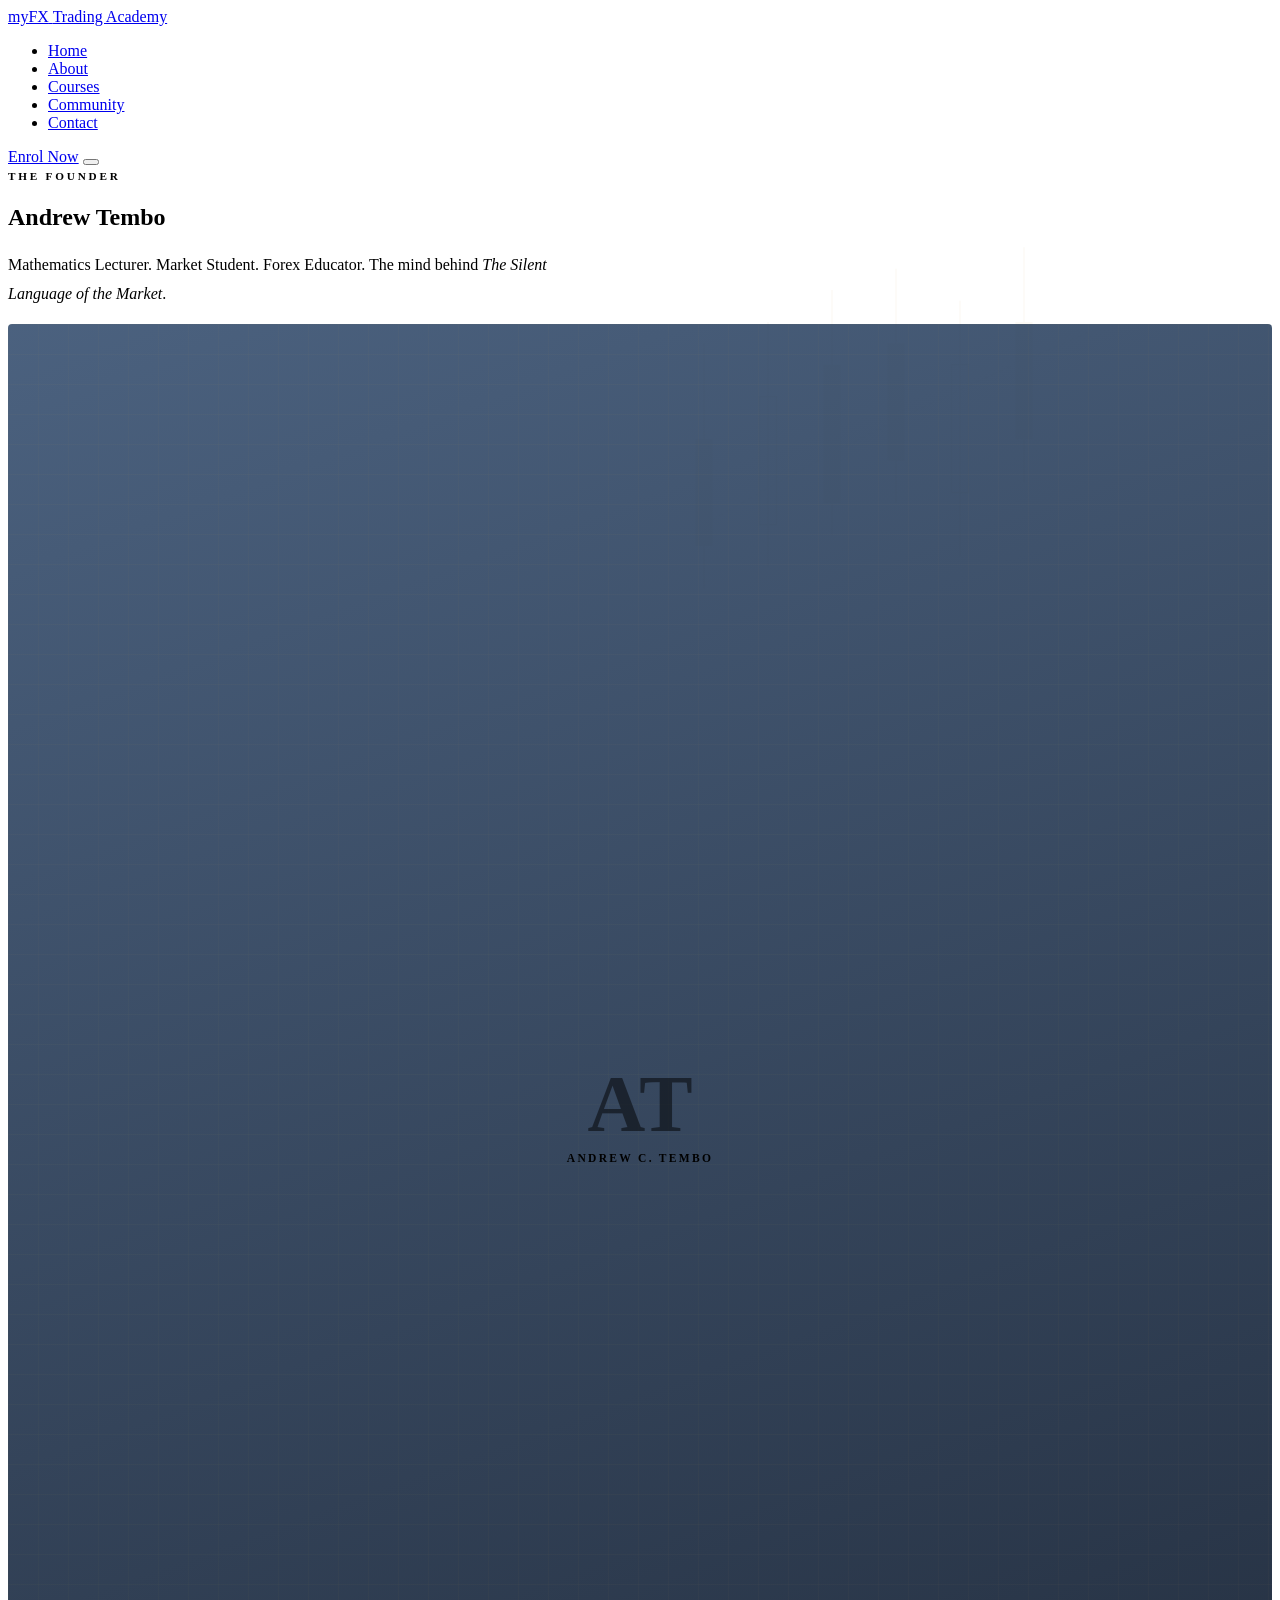
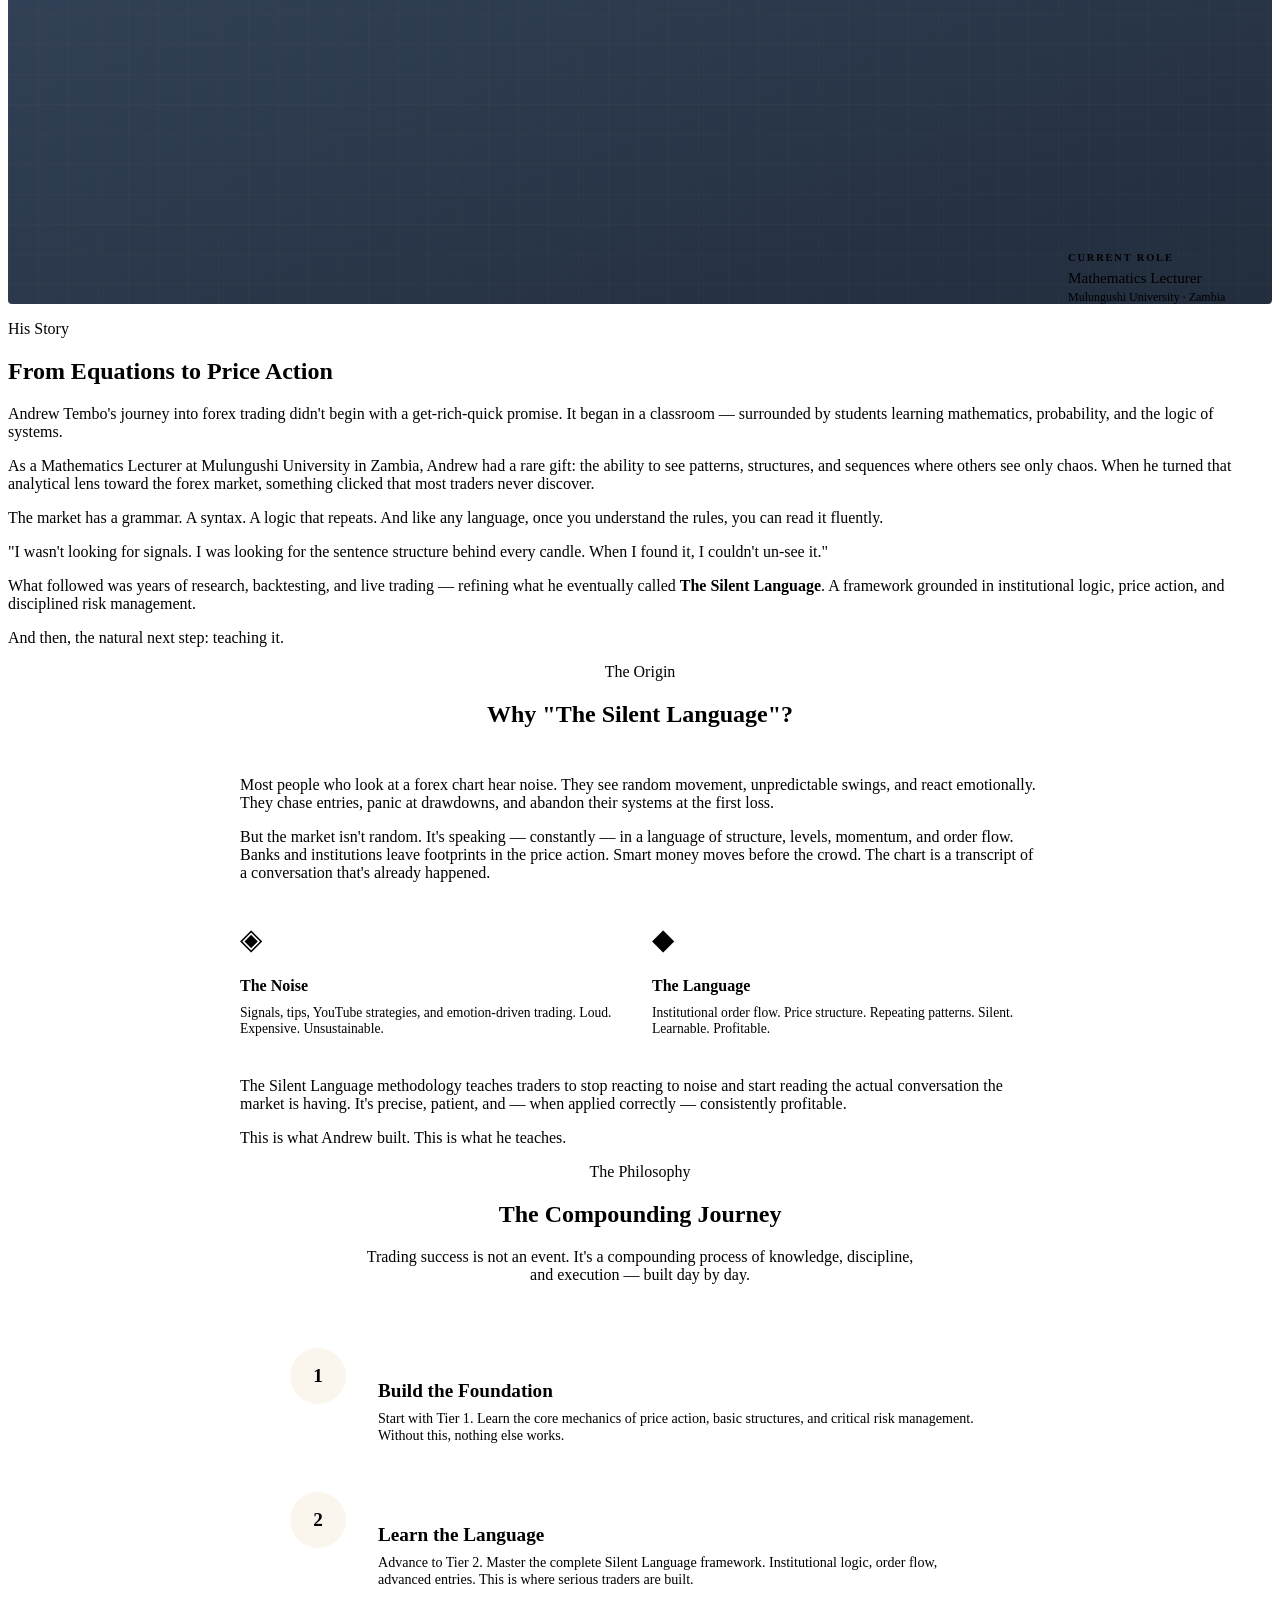
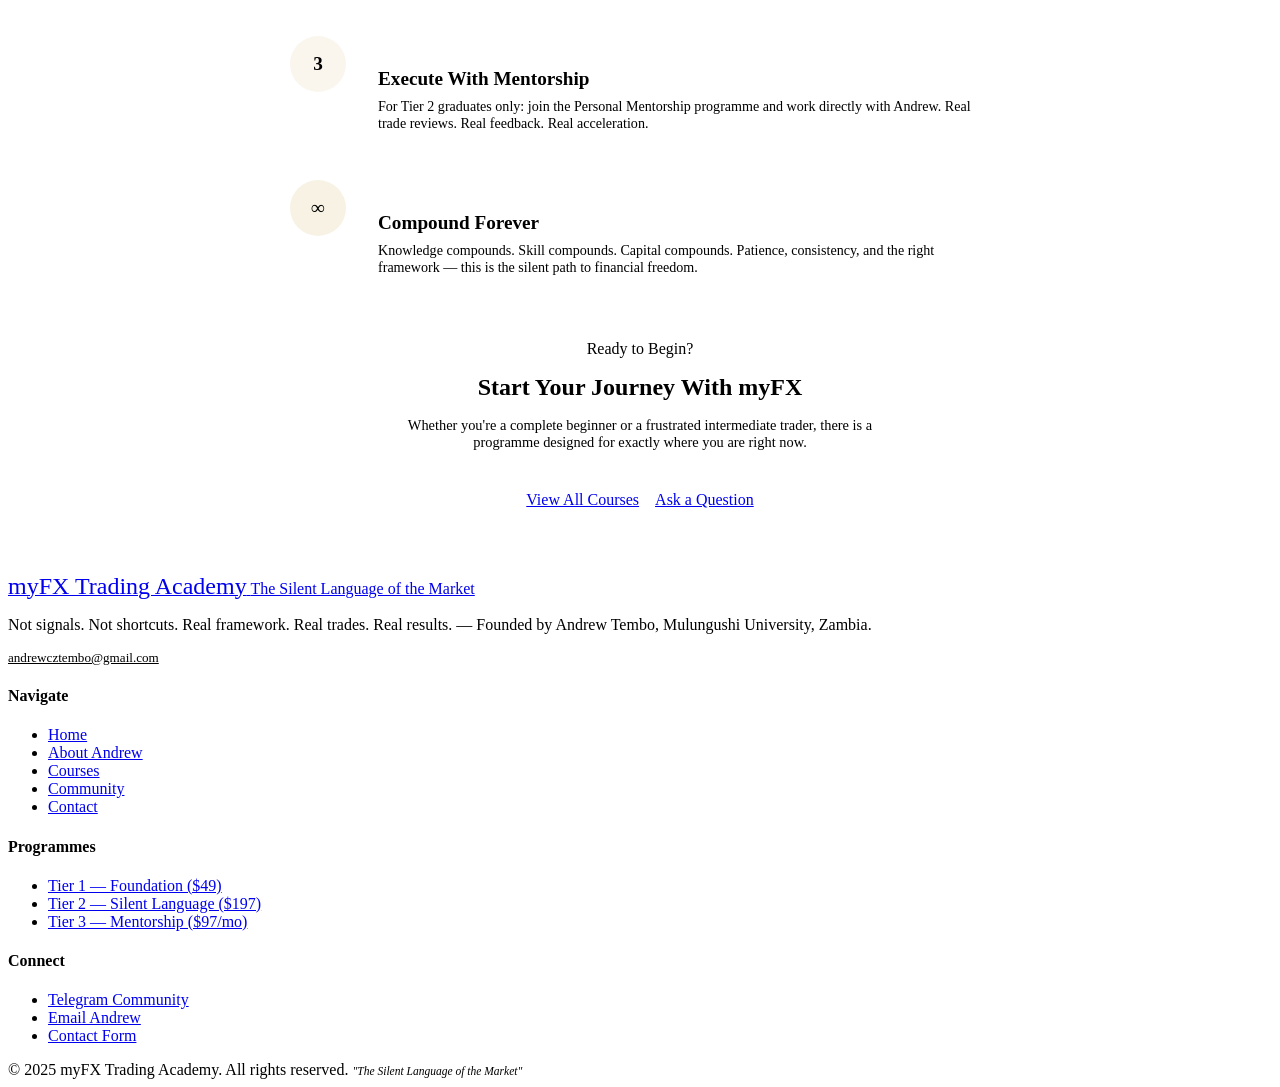
==== about.html @ 21210905 "Add files via upload" ====
<!DOCTYPE html>
<html lang="en">
<head>
  <meta charset="UTF-8" />
  <meta name="viewport" content="width=device-width, initial-scale=1.0" />
  <title>About Andrew Tembo — myFX Trading Academy</title>
  <meta name="description" content="Meet Andrew Tembo, Mathematics Lecturer at Mulungushi University and founder of myFX Trading Academy. The story behind The Silent Language." />
  <link rel="stylesheet" href="css/style.css" />
  <link rel="icon" href="data:image/svg+xml,<svg xmlns='http://www.w3.org/2000/svg' viewBox='0 0 32 32'><rect width='32' height='32' fill='%230A1628'/><text y='24' font-size='20' fill='%23C9A84C'>₣</text></svg>" />
</head>
<body>

<!-- ====== NAV ====== -->
<nav class="nav" aria-label="Main navigation">
  <div class="container">
    <div class="nav-inner">
      <a href="index.html" class="nav-logo">
        <span class="nav-logo-main">myFX</span>
        <span class="nav-logo-sub">Trading Academy</span>
      </a>
      <ul class="nav-links" role="list">
        <li><a href="index.html">Home</a></li>
        <li><a href="about.html" class="active">About</a></li>
        <li><a href="courses.html">Courses</a></li>
        <li><a href="community.html">Community</a></li>
        <li><a href="contact.html">Contact</a></li>
      </ul>
      <a href="courses.html" class="btn btn-primary nav-cta">Enrol Now</a>
      <button class="hamburger" aria-label="Toggle menu"><span></span><span></span><span></span></button>
    </div>
  </div>
</nav>

<!-- ====== PAGE HERO ====== -->
<section class="page-hero">
  <div class="page-hero-bg"></div>
  <div class="page-hero-grid"></div>
  <svg style="position:absolute;right:0;bottom:0;width:50%;height:100%;opacity:0.05;" viewBox="0 0 600 500" aria-hidden="true">
    <g stroke="#C9A84C" stroke-width="1.2" fill="none">
      <line x1="60" y1="380" x2="60" y2="150"/><rect x="52" y="240" width="16" height="100" fill="#C9A84C" stroke="none"/>
      <line x1="120" y1="360" x2="120" y2="130"/><rect x="112" y="200" width="16" height="120" fill="none" stroke="#C9A84C"/>
      <line x1="180" y1="330" x2="180" y2="100"/><rect x="172" y="170" width="16" height="130" fill="#C9A84C" stroke="none"/>
      <line x1="240" y1="300" x2="240" y2="80"/><rect x="232" y="150" width="16" height="110" fill="#C9A84C" stroke="none"/>
      <line x1="300" y1="350" x2="300" y2="110"/><rect x="292" y="170" width="16" height="120" fill="none" stroke="#C9A84C"/>
      <line x1="360" y1="280" x2="360" y2="60"/><rect x="352" y="130" width="16" height="110" fill="#C9A84C" stroke="none"/>
      <path d="M 60 320 C 180 250, 280 200, 420 140" stroke="rgba(201,168,76,0.5)" stroke-width="1" stroke-dasharray="4,4"/>
    </g>
  </svg>
  <div class="container">
    <div class="page-hero-content">
      <div class="hero-eyebrow" style="margin-bottom:1rem;">
        <div class="hero-eyebrow-line"></div>
        <span style="font-size:0.7rem; font-weight:700; letter-spacing:0.25em; text-transform:uppercase; color:var(--gold);">The Founder</span>
      </div>
      <h1>Andrew <span class="gold italic">Tembo</span></h1>
      <p style="max-width:580px; font-size:1rem; color:var(--text-soft); margin-top:1rem; line-height:1.8;">Mathematics Lecturer. Market Student. Forex Educator. The mind behind <em>The Silent Language of the Market</em>.</p>
    </div>
  </div>
</section>

<!-- ====== STORY SECTION ====== -->
<section class="section">
  <div class="container">
    <div class="grid-2" style="gap:5rem; align-items:start;">
      <!-- Left: Portrait placeholder + credentials -->
      <div class="reveal">
        <div style="position:relative;">
          <!-- Stylized portrait placeholder -->
          <div style="
            width:100%;
            aspect-ratio:4/5;
            background: linear-gradient(160deg, rgba(30,58,95,0.8) 0%, rgba(10,22,40,0.9) 100%);
            border: 1px solid var(--border);
            border-radius: 4px;
            display: flex;
            flex-direction: column;
            align-items: center;
            justify-content: center;
            position: relative;
            overflow: hidden;
          ">
            <!-- Decorative grid inside -->
            <div style="position:absolute;inset:0;background-image:linear-gradient(rgba(201,168,76,0.03) 1px,transparent 1px),linear-gradient(90deg,rgba(201,168,76,0.03) 1px,transparent 1px);background-size:30px 30px;"></div>
            <!-- Gold corner accents -->
            <div style="position:absolute;top:16px;left:16px;width:30px;height:30px;border-top:2px solid var(--gold);border-left:2px solid var(--gold);"></div>
            <div style="position:absolute;top:16px;right:16px;width:30px;height:30px;border-top:2px solid var(--gold);border-right:2px solid var(--gold);"></div>
            <div style="position:absolute;bottom:16px;left:16px;width:30px;height:30px;border-bottom:2px solid var(--gold);border-left:2px solid var(--gold);"></div>
            <div style="position:absolute;bottom:16px;right:16px;width:30px;height:30px;border-bottom:2px solid var(--gold);border-right:2px solid var(--gold);"></div>
            <!-- Initials -->
            <div style="position:relative;z-index:1;text-align:center;">
              <div style="font-family:'Playfair Display',serif;font-size:5rem;font-weight:700;color:var(--gold);opacity:0.5;line-height:1;">AT</div>
              <div style="font-size:0.72rem;font-weight:700;letter-spacing:0.2em;text-transform:uppercase;color:var(--text-muted);margin-top:0.5rem;">Andrew C. Tembo</div>
            </div>
          </div>

          <!-- Credential badges -->
          <div class="card" style="position:absolute; bottom:-20px; right:-20px; padding:1.2rem 1.5rem; z-index:3; min-width:200px;">
            <div style="font-size:0.65rem;font-weight:700;letter-spacing:0.18em;text-transform:uppercase;color:var(--gold);margin-bottom:0.4rem;">Current Role</div>
            <div style="font-family:'Playfair Display',serif;font-size:0.95rem;">Mathematics Lecturer</div>
            <div style="font-size:0.75rem;color:var(--text-muted);margin-top:0.2rem;">Mulungushi University · Zambia</div>
          </div>
        </div>
      </div>

      <!-- Right: Story -->
      <div style="padding-top:1rem;" class="reveal">
        <span class="section-label">His Story</span>
        <h2>From Equations to <span class="gold italic">Price Action</span></h2>
        <div class="gold-line"></div>

        <p>Andrew Tembo's journey into forex trading didn't begin with a get-rich-quick promise. It began in a classroom — surrounded by students learning mathematics, probability, and the logic of systems.</p>

        <p>As a Mathematics Lecturer at Mulungushi University in Zambia, Andrew had a rare gift: the ability to see patterns, structures, and sequences where others see only chaos. When he turned that analytical lens toward the forex market, something clicked that most traders never discover.</p>

        <p>The market has a grammar. A syntax. A logic that repeats. And like any language, once you understand the rules, you can read it fluently.</p>

        <div class="quote-block">
          <p>"I wasn't looking for signals. I was looking for the sentence structure behind every candle. When I found it, I couldn't un-see it."</p>
        </div>

        <p>What followed was years of research, backtesting, and live trading — refining what he eventually called <strong style="color:var(--white);">The Silent Language</strong>. A framework grounded in institutional logic, price action, and disciplined risk management.</p>

        <p>And then, the natural next step: teaching it.</p>
      </div>
    </div>
  </div>
</section>

<!-- ====== SILENT LANGUAGE ORIGIN ====== -->
<section class="section section-alt">
  <div class="container">
    <div style="max-width:800px; margin:0 auto;" class="reveal">
      <div style="text-align:center; margin-bottom:3rem;">
        <span class="section-label">The Origin</span>
        <h2>Why <span class="gold italic">"The Silent Language"</span>?</h2>
        <div class="gold-line center"></div>
      </div>

      <p>Most people who look at a forex chart hear noise. They see random movement, unpredictable swings, and react emotionally. They chase entries, panic at drawdowns, and abandon their systems at the first loss.</p>

      <p>But the market isn't random. It's speaking — constantly — in a language of structure, levels, momentum, and order flow. Banks and institutions leave footprints in the price action. Smart money moves before the crowd. The chart is a transcript of a conversation that's already happened.</p>

      <div style="display:grid; grid-template-columns:1fr 1fr; gap:1.5rem; margin:2.5rem 0;">
        <div class="card">
          <div style="font-size:1.8rem; color:var(--gold); margin-bottom:0.8rem;">◈</div>
          <h4 style="font-family:'Playfair Display',serif; margin-bottom:0.6rem;">The Noise</h4>
          <p style="font-size:0.85rem; margin:0;">Signals, tips, YouTube strategies, and emotion-driven trading. Loud. Expensive. Unsustainable.</p>
        </div>
        <div class="card" style="border-color:rgba(201,168,76,0.3);">
          <div style="font-size:1.8rem; color:var(--gold); margin-bottom:0.8rem;">◆</div>
          <h4 style="font-family:'Playfair Display',serif; margin-bottom:0.6rem;">The Language</h4>
          <p style="font-size:0.85rem; margin:0;">Institutional order flow. Price structure. Repeating patterns. Silent. Learnable. Profitable.</p>
        </div>
      </div>

      <p>The Silent Language methodology teaches traders to stop reacting to noise and start reading the actual conversation the market is having. It's precise, patient, and — when applied correctly — consistently profitable.</p>

      <p>This is what Andrew built. This is what he teaches.</p>
    </div>
  </div>
</section>

<!-- ====== COMPOUNDING JOURNEY ====== -->
<section class="section">
  <div class="container">
    <div style="text-align:center; margin-bottom:4rem;" class="reveal">
      <span class="section-label">The Philosophy</span>
      <h2>The <span class="gold">Compounding</span> Journey</h2>
      <div class="gold-line center"></div>
      <p style="max-width:560px; margin:0 auto;">Trading success is not an event. It's a compounding process of knowledge, discipline, and execution — built day by day.</p>
    </div>

    <div style="position:relative; max-width:700px; margin:0 auto;" data-stagger>
      <!-- Timeline -->
      <div style="position:absolute; left:28px; top:0; bottom:0; width:1px; background:linear-gradient(180deg, var(--gold) 0%, rgba(201,168,76,0.1) 100%);"></div>

      <!-- Step 1 -->
      <div style="display:flex; gap:2rem; margin-bottom:3rem; position:relative;" class="reveal">
        <div style="width:56px; height:56px; border-radius:50%; background:rgba(201,168,76,0.1); border:1px solid var(--gold); display:flex; align-items:center; justify-content:center; flex-shrink:0; font-family:'Playfair Display',serif; font-size:1.2rem; font-weight:700; color:var(--gold);">1</div>
        <div style="padding-top:0.8rem;">
          <h3 style="font-family:'Playfair Display',serif; font-size:1.2rem; margin-bottom:0.5rem;">Build the Foundation</h3>
          <p style="font-size:0.88rem; margin:0;">Start with Tier 1. Learn the core mechanics of price action, basic structures, and critical risk management. Without this, nothing else works.</p>
        </div>
      </div>

      <!-- Step 2 -->
      <div style="display:flex; gap:2rem; margin-bottom:3rem; position:relative;" class="reveal">
        <div style="width:56px; height:56px; border-radius:50%; background:rgba(201,168,76,0.1); border:1px solid var(--gold); display:flex; align-items:center; justify-content:center; flex-shrink:0; font-family:'Playfair Display',serif; font-size:1.2rem; font-weight:700; color:var(--gold);">2</div>
        <div style="padding-top:0.8rem;">
          <h3 style="font-family:'Playfair Display',serif; font-size:1.2rem; margin-bottom:0.5rem;">Learn the Language</h3>
          <p style="font-size:0.88rem; margin:0;">Advance to Tier 2. Master the complete Silent Language framework. Institutional logic, order flow, advanced entries. This is where serious traders are built.</p>
        </div>
      </div>

      <!-- Step 3 -->
      <div style="display:flex; gap:2rem; margin-bottom:3rem; position:relative;" class="reveal">
        <div style="width:56px; height:56px; border-radius:50%; background:rgba(201,168,76,0.1); border:1px solid var(--gold); display:flex; align-items:center; justify-content:center; flex-shrink:0; font-family:'Playfair Display',serif; font-size:1.2rem; font-weight:700; color:var(--gold);">3</div>
        <div style="padding-top:0.8rem;">
          <h3 style="font-family:'Playfair Display',serif; font-size:1.2rem; margin-bottom:0.5rem;">Execute With Mentorship</h3>
          <p style="font-size:0.88rem; margin:0;">For Tier 2 graduates only: join the Personal Mentorship programme and work directly with Andrew. Real trade reviews. Real feedback. Real acceleration.</p>
        </div>
      </div>

      <!-- Step 4 -->
      <div style="display:flex; gap:2rem; position:relative;" class="reveal">
        <div style="width:56px; height:56px; border-radius:50%; background:rgba(201,168,76,0.15); border:2px solid var(--gold); display:flex; align-items:center; justify-content:center; flex-shrink:0; font-family:'Playfair Display',serif; font-size:1.2rem; font-weight:700; color:var(--gold);">∞</div>
        <div style="padding-top:0.8rem;">
          <h3 style="font-family:'Playfair Display',serif; font-size:1.2rem; margin-bottom:0.5rem; color:var(--gold);">Compound Forever</h3>
          <p style="font-size:0.88rem; margin:0;">Knowledge compounds. Skill compounds. Capital compounds. Patience, consistency, and the right framework — this is the silent path to financial freedom.</p>
        </div>
      </div>
    </div>
  </div>
</section>

<!-- ====== CTA ====== -->
<section class="section" style="padding:4rem 0;">
  <div class="container">
    <div class="telegram-block reveal">
      <span class="section-label" style="display:block;text-align:center;margin-bottom:1rem;">Ready to Begin?</span>
      <h2 style="text-align:center; max-width:600px; margin:0 auto 1rem;">Start Your Journey With <span class="gold">myFX</span></h2>
      <div class="gold-line center"></div>
      <p style="text-align:center; max-width:500px; margin:1rem auto 2.5rem; font-size:0.9rem;">Whether you're a complete beginner or a frustrated intermediate trader, there is a programme designed for exactly where you are right now.</p>
      <div style="display:flex; gap:1rem; justify-content:center; flex-wrap:wrap;">
        <a href="courses.html" class="btn btn-primary">View All Courses</a>
        <a href="contact.html" class="btn btn-ghost">Ask a Question</a>
      </div>
    </div>
  </div>
</section>

<!-- ====== FOOTER ====== -->
<footer>
  <div class="container">
    <div class="footer-grid">
      <div class="footer-brand">
        <a href="index.html" class="nav-logo">
          <span class="nav-logo-main" style="font-size:1.5rem;">myFX Trading Academy</span>
          <span class="nav-logo-sub" style="margin-top:4px;">The Silent Language of the Market</span>
        </a>
        <p>Not signals. Not shortcuts. Real framework. Real trades. Real results. — Founded by Andrew Tembo, Mulungushi University, Zambia.</p>
        <a href="mailto:andrewcztembo@gmail.com" style="font-size:0.82rem; color:var(--gold); display:block; margin-top:0.5rem;">andrewcztembo@gmail.com</a>
      </div>
      <div class="footer-col">
        <h4>Navigate</h4>
        <ul>
          <li><a href="index.html">Home</a></li>
          <li><a href="about.html">About Andrew</a></li>
          <li><a href="courses.html">Courses</a></li>
          <li><a href="community.html">Community</a></li>
          <li><a href="contact.html">Contact</a></li>
        </ul>
      </div>
      <div class="footer-col">
        <h4>Programmes</h4>
        <ul>
          <li><a href="courses.html#tier1">Tier 1 — Foundation ($49)</a></li>
          <li><a href="courses.html#tier2">Tier 2 — Silent Language ($197)</a></li>
          <li><a href="courses.html#tier3">Tier 3 — Mentorship ($97/mo)</a></li>
        </ul>
      </div>
      <div class="footer-col">
        <h4>Connect</h4>
        <ul>
          <li><a href="https://t.me/InvestorsCommunity" target="_blank" rel="noopener">Telegram Community</a></li>
          <li><a href="mailto:andrewcztembo@gmail.com">Email Andrew</a></li>
          <li><a href="contact.html">Contact Form</a></li>
        </ul>
      </div>
    </div>
    <div class="footer-bottom">
      <span>© 2025 myFX Trading Academy. All rights reserved.</span>
      <span style="color:var(--text-muted); font-style:italic; font-size:0.72rem;">"The Silent Language of the Market"</span>
    </div>
  </div>
</footer>

<script src="js/main.js"></script>
</body>
</html>
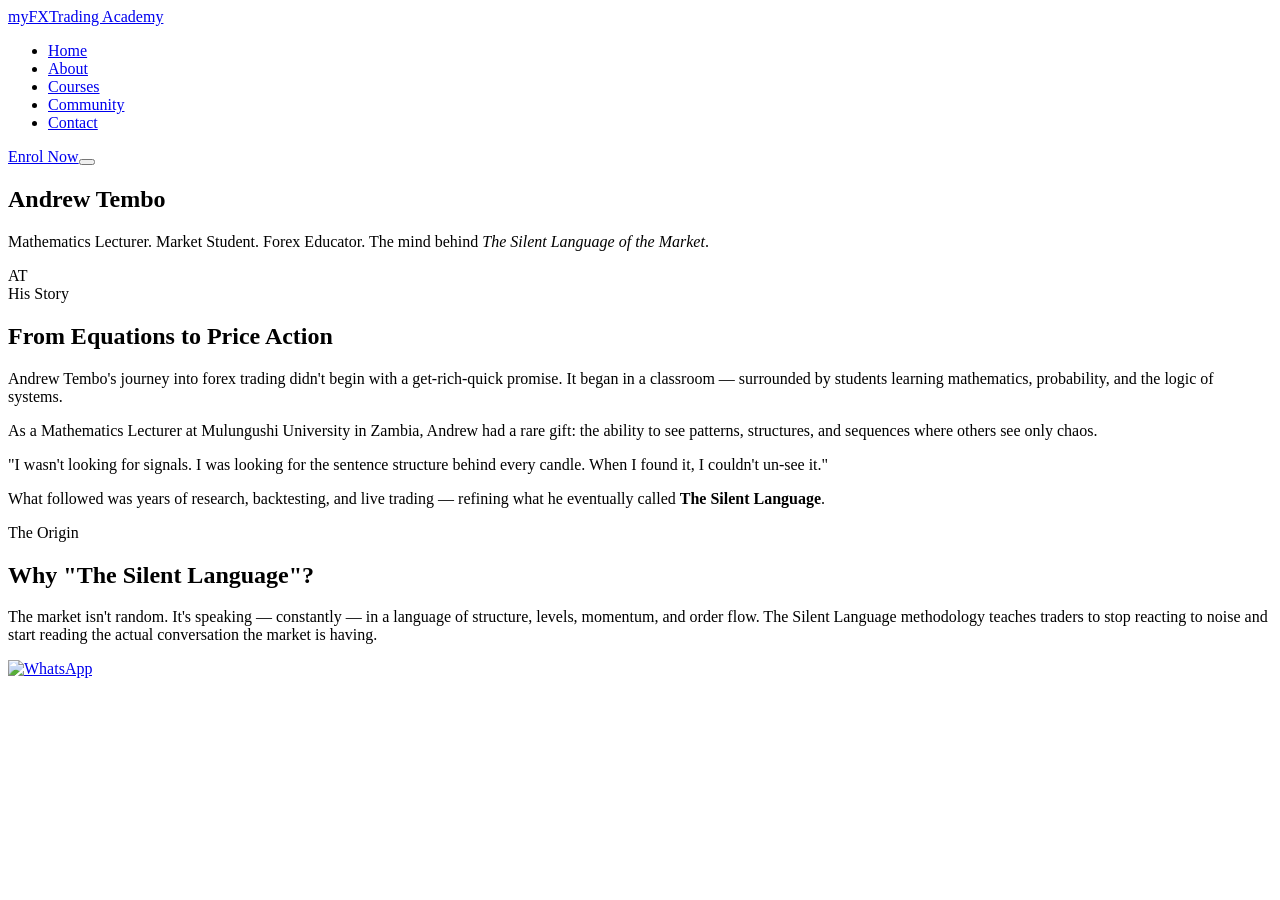
==== commit 247a7fa2: "Update about.html" ====
--- a/about.html
+++ b/about.html
@@ -10,270 +10,16 @@
 </head>
 <body>
 
-<!-- ====== NAV ====== -->
-<nav class="nav" aria-label="Main navigation">
-  <div class="container">
-    <div class="nav-inner">
-      <a href="index.html" class="nav-logo">
-        <span class="nav-logo-main">myFX</span>
-        <span class="nav-logo-sub">Trading Academy</span>
-      </a>
-      <ul class="nav-links" role="list">
-        <li><a href="index.html">Home</a></li>
-        <li><a href="about.html" class="active">About</a></li>
-        <li><a href="courses.html">Courses</a></li>
-        <li><a href="community.html">Community</a></li>
-        <li><a href="contact.html">Contact</a></li>
-      </ul>
-      <a href="courses.html" class="btn btn-primary nav-cta">Enrol Now</a>
-      <button class="hamburger" aria-label="Toggle menu"><span></span><span></span><span></span></button>
-    </div>
-  </div>
-</nav>
+<nav class="nav"><div class="container"><div class="nav-inner"><a href="index.html" class="nav-logo"><span class="nav-logo-main">myFX</span><span class="nav-logo-sub">Trading Academy</span></a><ul class="nav-links"><li><a href="index.html">Home</a></li><li><a href="about.html" class="active">About</a></li><li><a href="courses.html">Courses</a></li><li><a href="community.html">Community</a></li><li><a href="contact.html">Contact</a></li></ul><a href="https://wa.me/260976245030?text=Hi%20Andrew%2C%20I%20want%20to%20enrol" class="btn btn-primary nav-cta" target="_blank">Enrol Now</a><button class="hamburger"><span></span><span></span><span></span></button></div></div></nav>
 
-<!-- ====== PAGE HERO ====== -->
-<section class="page-hero">
-  <div class="page-hero-bg"></div>
-  <div class="page-hero-grid"></div>
-  <svg style="position:absolute;right:0;bottom:0;width:50%;height:100%;opacity:0.05;" viewBox="0 0 600 500" aria-hidden="true">
-    <g stroke="#C9A84C" stroke-width="1.2" fill="none">
-      <line x1="60" y1="380" x2="60" y2="150"/><rect x="52" y="240" width="16" height="100" fill="#C9A84C" stroke="none"/>
-      <line x1="120" y1="360" x2="120" y2="130"/><rect x="112" y="200" width="16" height="120" fill="none" stroke="#C9A84C"/>
-      <line x1="180" y1="330" x2="180" y2="100"/><rect x="172" y="170" width="16" height="130" fill="#C9A84C" stroke="none"/>
-      <line x1="240" y1="300" x2="240" y2="80"/><rect x="232" y="150" width="16" height="110" fill="#C9A84C" stroke="none"/>
-      <line x1="300" y1="350" x2="300" y2="110"/><rect x="292" y="170" width="16" height="120" fill="none" stroke="#C9A84C"/>
-      <line x1="360" y1="280" x2="360" y2="60"/><rect x="352" y="130" width="16" height="110" fill="#C9A84C" stroke="none"/>
-      <path d="M 60 320 C 180 250, 280 200, 420 140" stroke="rgba(201,168,76,0.5)" stroke-width="1" stroke-dasharray="4,4"/>
-    </g>
-  </svg>
-  <div class="container">
-    <div class="page-hero-content">
-      <div class="hero-eyebrow" style="margin-bottom:1rem;">
-        <div class="hero-eyebrow-line"></div>
-        <span style="font-size:0.7rem; font-weight:700; letter-spacing:0.25em; text-transform:uppercase; color:var(--gold);">The Founder</span>
-      </div>
-      <h1>Andrew <span class="gold italic">Tembo</span></h1>
-      <p style="max-width:580px; font-size:1rem; color:var(--text-soft); margin-top:1rem; line-height:1.8;">Mathematics Lecturer. Market Student. Forex Educator. The mind behind <em>The Silent Language of the Market</em>.</p>
-    </div>
-  </div>
-</section>
+<section class="page-hero"><div class="container"><div class="page-hero-content"><h1>Andrew <span class="gold italic">Tembo</span></h1><p>Mathematics Lecturer. Market Student. Forex Educator. The mind behind <em>The Silent Language of the Market</em>.</p></div></div></section>
 
-<!-- ====== STORY SECTION ====== -->
-<section class="section">
-  <div class="container">
-    <div class="grid-2" style="gap:5rem; align-items:start;">
-      <!-- Left: Portrait placeholder + credentials -->
-      <div class="reveal">
-        <div style="position:relative;">
-          <!-- Stylized portrait placeholder -->
-          <div style="
-            width:100%;
-            aspect-ratio:4/5;
-            background: linear-gradient(160deg, rgba(30,58,95,0.8) 0%, rgba(10,22,40,0.9) 100%);
-            border: 1px solid var(--border);
-            border-radius: 4px;
-            display: flex;
-            flex-direction: column;
-            align-items: center;
-            justify-content: center;
-            position: relative;
-            overflow: hidden;
-          ">
-            <!-- Decorative grid inside -->
-            <div style="position:absolute;inset:0;background-image:linear-gradient(rgba(201,168,76,0.03) 1px,transparent 1px),linear-gradient(90deg,rgba(201,168,76,0.03) 1px,transparent 1px);background-size:30px 30px;"></div>
-            <!-- Gold corner accents -->
-            <div style="position:absolute;top:16px;left:16px;width:30px;height:30px;border-top:2px solid var(--gold);border-left:2px solid var(--gold);"></div>
-            <div style="position:absolute;top:16px;right:16px;width:30px;height:30px;border-top:2px solid var(--gold);border-right:2px solid var(--gold);"></div>
-            <div style="position:absolute;bottom:16px;left:16px;width:30px;height:30px;border-bottom:2px solid var(--gold);border-left:2px solid var(--gold);"></div>
-            <div style="position:absolute;bottom:16px;right:16px;width:30px;height:30px;border-bottom:2px solid var(--gold);border-right:2px solid var(--gold);"></div>
-            <!-- Initials -->
-            <div style="position:relative;z-index:1;text-align:center;">
-              <div style="font-family:'Playfair Display',serif;font-size:5rem;font-weight:700;color:var(--gold);opacity:0.5;line-height:1;">AT</div>
-              <div style="font-size:0.72rem;font-weight:700;letter-spacing:0.2em;text-transform:uppercase;color:var(--text-muted);margin-top:0.5rem;">Andrew C. Tembo</div>
-            </div>
-          </div>
+<section class="section"><div class="container"><div class="grid-2"><div class="reveal"><div class="portrait-placeholder"><div class="initials">AT</div></div></div><div class="reveal"><span class="section-label">His Story</span><h2>From Equations to <span class="gold italic">Price Action</span></h2><div class="gold-line"></div><p>Andrew Tembo's journey into forex trading didn't begin with a get-rich-quick promise. It began in a classroom — surrounded by students learning mathematics, probability, and the logic of systems.</p><p>As a Mathematics Lecturer at Mulungushi University in Zambia, Andrew had a rare gift: the ability to see patterns, structures, and sequences where others see only chaos.</p><div class="quote-block"><p>"I wasn't looking for signals. I was looking for the sentence structure behind every candle. When I found it, I couldn't un-see it."</p></div><p>What followed was years of research, backtesting, and live trading — refining what he eventually called <strong>The Silent Language</strong>.</p></div></div></div></section>
 
-          <!-- Credential badges -->
-          <div class="card" style="position:absolute; bottom:-20px; right:-20px; padding:1.2rem 1.5rem; z-index:3; min-width:200px;">
-            <div style="font-size:0.65rem;font-weight:700;letter-spacing:0.18em;text-transform:uppercase;color:var(--gold);margin-bottom:0.4rem;">Current Role</div>
-            <div style="font-family:'Playfair Display',serif;font-size:0.95rem;">Mathematics Lecturer</div>
-            <div style="font-size:0.75rem;color:var(--text-muted);margin-top:0.2rem;">Mulungushi University · Zambia</div>
-          </div>
-        </div>
-      </div>
+<section class="section section-alt"><div class="container"><div class="center"><span class="section-label">The Origin</span><h2>Why <span class="gold italic">"The Silent Language"</span>?</h2><div class="gold-line center"></div><p>The market isn't random. It's speaking — constantly — in a language of structure, levels, momentum, and order flow. The Silent Language methodology teaches traders to stop reacting to noise and start reading the actual conversation the market is having.</p></div></div></section>
 
-      <!-- Right: Story -->
-      <div style="padding-top:1rem;" class="reveal">
-        <span class="section-label">His Story</span>
-        <h2>From Equations to <span class="gold italic">Price Action</span></h2>
-        <div class="gold-line"></div>
-
-        <p>Andrew Tembo's journey into forex trading didn't begin with a get-rich-quick promise. It began in a classroom — surrounded by students learning mathematics, probability, and the logic of systems.</p>
-
-        <p>As a Mathematics Lecturer at Mulungushi University in Zambia, Andrew had a rare gift: the ability to see patterns, structures, and sequences where others see only chaos. When he turned that analytical lens toward the forex market, something clicked that most traders never discover.</p>
-
-        <p>The market has a grammar. A syntax. A logic that repeats. And like any language, once you understand the rules, you can read it fluently.</p>
-
-        <div class="quote-block">
-          <p>"I wasn't looking for signals. I was looking for the sentence structure behind every candle. When I found it, I couldn't un-see it."</p>
-        </div>
-
-        <p>What followed was years of research, backtesting, and live trading — refining what he eventually called <strong style="color:var(--white);">The Silent Language</strong>. A framework grounded in institutional logic, price action, and disciplined risk management.</p>
-
-        <p>And then, the natural next step: teaching it.</p>
-      </div>
-    </div>
-  </div>
-</section>
-
-<!-- ====== SILENT LANGUAGE ORIGIN ====== -->
-<section class="section section-alt">
-  <div class="container">
-    <div style="max-width:800px; margin:0 auto;" class="reveal">
-      <div style="text-align:center; margin-bottom:3rem;">
-        <span class="section-label">The Origin</span>
-        <h2>Why <span class="gold italic">"The Silent Language"</span>?</h2>
-        <div class="gold-line center"></div>
-      </div>
-
-      <p>Most people who look at a forex chart hear noise. They see random movement, unpredictable swings, and react emotionally. They chase entries, panic at drawdowns, and abandon their systems at the first loss.</p>
-
-      <p>But the market isn't random. It's speaking — constantly — in a language of structure, levels, momentum, and order flow. Banks and institutions leave footprints in the price action. Smart money moves before the crowd. The chart is a transcript of a conversation that's already happened.</p>
-
-      <div style="display:grid; grid-template-columns:1fr 1fr; gap:1.5rem; margin:2.5rem 0;">
-        <div class="card">
-          <div style="font-size:1.8rem; color:var(--gold); margin-bottom:0.8rem;">◈</div>
-          <h4 style="font-family:'Playfair Display',serif; margin-bottom:0.6rem;">The Noise</h4>
-          <p style="font-size:0.85rem; margin:0;">Signals, tips, YouTube strategies, and emotion-driven trading. Loud. Expensive. Unsustainable.</p>
-        </div>
-        <div class="card" style="border-color:rgba(201,168,76,0.3);">
-          <div style="font-size:1.8rem; color:var(--gold); margin-bottom:0.8rem;">◆</div>
-          <h4 style="font-family:'Playfair Display',serif; margin-bottom:0.6rem;">The Language</h4>
-          <p style="font-size:0.85rem; margin:0;">Institutional order flow. Price structure. Repeating patterns. Silent. Learnable. Profitable.</p>
-        </div>
-      </div>
-
-      <p>The Silent Language methodology teaches traders to stop reacting to noise and start reading the actual conversation the market is having. It's precise, patient, and — when applied correctly — consistently profitable.</p>
-
-      <p>This is what Andrew built. This is what he teaches.</p>
-    </div>
-  </div>
-</section>
-
-<!-- ====== COMPOUNDING JOURNEY ====== -->
-<section class="section">
-  <div class="container">
-    <div style="text-align:center; margin-bottom:4rem;" class="reveal">
-      <span class="section-label">The Philosophy</span>
-      <h2>The <span class="gold">Compounding</span> Journey</h2>
-      <div class="gold-line center"></div>
-      <p style="max-width:560px; margin:0 auto;">Trading success is not an event. It's a compounding process of knowledge, discipline, and execution — built day by day.</p>
-    </div>
-
-    <div style="position:relative; max-width:700px; margin:0 auto;" data-stagger>
-      <!-- Timeline -->
-      <div style="position:absolute; left:28px; top:0; bottom:0; width:1px; background:linear-gradient(180deg, var(--gold) 0%, rgba(201,168,76,0.1) 100%);"></div>
-
-      <!-- Step 1 -->
-      <div style="display:flex; gap:2rem; margin-bottom:3rem; position:relative;" class="reveal">
-        <div style="width:56px; height:56px; border-radius:50%; background:rgba(201,168,76,0.1); border:1px solid var(--gold); display:flex; align-items:center; justify-content:center; flex-shrink:0; font-family:'Playfair Display',serif; font-size:1.2rem; font-weight:700; color:var(--gold);">1</div>
-        <div style="padding-top:0.8rem;">
-          <h3 style="font-family:'Playfair Display',serif; font-size:1.2rem; margin-bottom:0.5rem;">Build the Foundation</h3>
-          <p style="font-size:0.88rem; margin:0;">Start with Tier 1. Learn the core mechanics of price action, basic structures, and critical risk management. Without this, nothing else works.</p>
-        </div>
-      </div>
-
-      <!-- Step 2 -->
-      <div style="display:flex; gap:2rem; margin-bottom:3rem; position:relative;" class="reveal">
-        <div style="width:56px; height:56px; border-radius:50%; background:rgba(201,168,76,0.1); border:1px solid var(--gold); display:flex; align-items:center; justify-content:center; flex-shrink:0; font-family:'Playfair Display',serif; font-size:1.2rem; font-weight:700; color:var(--gold);">2</div>
-        <div style="padding-top:0.8rem;">
-          <h3 style="font-family:'Playfair Display',serif; font-size:1.2rem; margin-bottom:0.5rem;">Learn the Language</h3>
-          <p style="font-size:0.88rem; margin:0;">Advance to Tier 2. Master the complete Silent Language framework. Institutional logic, order flow, advanced entries. This is where serious traders are built.</p>
-        </div>
-      </div>
-
-      <!-- Step 3 -->
-      <div style="display:flex; gap:2rem; margin-bottom:3rem; position:relative;" class="reveal">
-        <div style="width:56px; height:56px; border-radius:50%; background:rgba(201,168,76,0.1); border:1px solid var(--gold); display:flex; align-items:center; justify-content:center; flex-shrink:0; font-family:'Playfair Display',serif; font-size:1.2rem; font-weight:700; color:var(--gold);">3</div>
-        <div style="padding-top:0.8rem;">
-          <h3 style="font-family:'Playfair Display',serif; font-size:1.2rem; margin-bottom:0.5rem;">Execute With Mentorship</h3>
-          <p style="font-size:0.88rem; margin:0;">For Tier 2 graduates only: join the Personal Mentorship programme and work directly with Andrew. Real trade reviews. Real feedback. Real acceleration.</p>
-        </div>
-      </div>
-
-      <!-- Step 4 -->
-      <div style="display:flex; gap:2rem; position:relative;" class="reveal">
-        <div style="width:56px; height:56px; border-radius:50%; background:rgba(201,168,76,0.15); border:2px solid var(--gold); display:flex; align-items:center; justify-content:center; flex-shrink:0; font-family:'Playfair Display',serif; font-size:1.2rem; font-weight:700; color:var(--gold);">∞</div>
-        <div style="padding-top:0.8rem;">
-          <h3 style="font-family:'Playfair Display',serif; font-size:1.2rem; margin-bottom:0.5rem; color:var(--gold);">Compound Forever</h3>
-          <p style="font-size:0.88rem; margin:0;">Knowledge compounds. Skill compounds. Capital compounds. Patience, consistency, and the right framework — this is the silent path to financial freedom.</p>
-        </div>
-      </div>
-    </div>
-  </div>
-</section>
-
-<!-- ====== CTA ====== -->
-<section class="section" style="padding:4rem 0;">
-  <div class="container">
-    <div class="telegram-block reveal">
-      <span class="section-label" style="display:block;text-align:center;margin-bottom:1rem;">Ready to Begin?</span>
-      <h2 style="text-align:center; max-width:600px; margin:0 auto 1rem;">Start Your Journey With <span class="gold">myFX</span></h2>
-      <div class="gold-line center"></div>
-      <p style="text-align:center; max-width:500px; margin:1rem auto 2.5rem; font-size:0.9rem;">Whether you're a complete beginner or a frustrated intermediate trader, there is a programme designed for exactly where you are right now.</p>
-      <div style="display:flex; gap:1rem; justify-content:center; flex-wrap:wrap;">
-        <a href="courses.html" class="btn btn-primary">View All Courses</a>
-        <a href="contact.html" class="btn btn-ghost">Ask a Question</a>
-      </div>
-    </div>
-  </div>
-</section>
-
-<!-- ====== FOOTER ====== -->
-<footer>
-  <div class="container">
-    <div class="footer-grid">
-      <div class="footer-brand">
-        <a href="index.html" class="nav-logo">
-          <span class="nav-logo-main" style="font-size:1.5rem;">myFX Trading Academy</span>
-          <span class="nav-logo-sub" style="margin-top:4px;">The Silent Language of the Market</span>
-        </a>
-        <p>Not signals. Not shortcuts. Real framework. Real trades. Real results. — Founded by Andrew Tembo, Mulungushi University, Zambia.</p>
-        <a href="mailto:andrewcztembo@gmail.com" style="font-size:0.82rem; color:var(--gold); display:block; margin-top:0.5rem;">andrewcztembo@gmail.com</a>
-      </div>
-      <div class="footer-col">
-        <h4>Navigate</h4>
-        <ul>
-          <li><a href="index.html">Home</a></li>
-          <li><a href="about.html">About Andrew</a></li>
-          <li><a href="courses.html">Courses</a></li>
-          <li><a href="community.html">Community</a></li>
-          <li><a href="contact.html">Contact</a></li>
-        </ul>
-      </div>
-      <div class="footer-col">
-        <h4>Programmes</h4>
-        <ul>
-          <li><a href="courses.html#tier1">Tier 1 — Foundation ($49)</a></li>
-          <li><a href="courses.html#tier2">Tier 2 — Silent Language ($197)</a></li>
-          <li><a href="courses.html#tier3">Tier 3 — Mentorship ($97/mo)</a></li>
-        </ul>
-      </div>
-      <div class="footer-col">
-        <h4>Connect</h4>
-        <ul>
-          <li><a href="https://t.me/InvestorsCommunity" target="_blank" rel="noopener">Telegram Community</a></li>
-          <li><a href="mailto:andrewcztembo@gmail.com">Email Andrew</a></li>
-          <li><a href="contact.html">Contact Form</a></li>
-        </ul>
-      </div>
-    </div>
-    <div class="footer-bottom">
-      <span>© 2025 myFX Trading Academy. All rights reserved.</span>
-      <span style="color:var(--text-muted); font-style:italic; font-size:0.72rem;">"The Silent Language of the Market"</span>
-    </div>
-  </div>
-</footer>
+<!-- Floating WhatsApp -->
+<a href="https://wa.me/260976245030?text=Hi%20Andrew%2C%20I%20want%20to%20join%20myFX" class="whatsapp-float" target="_blank"><img src="https://upload.wikimedia.org/wikipedia/commons/6/6b/WhatsApp.svg" alt="WhatsApp" width="28"></a>
 
 <script src="js/main.js"></script>
 </body>
